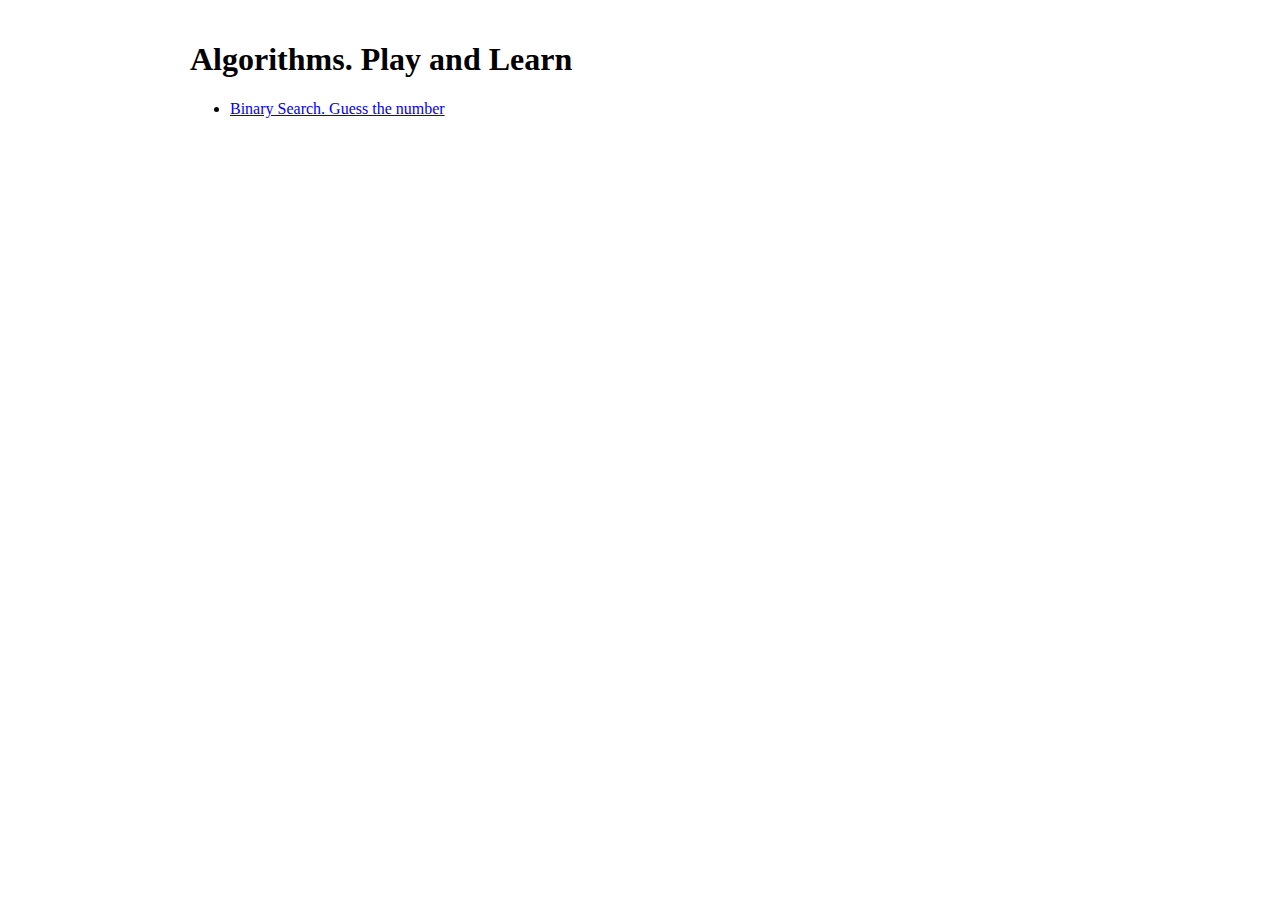
==== index.html @ d9b942a3 "init first algorithm" ====
<!DOCTYPE html>
<html lang="en">
<head>
    <meta charset="UTF-8">
    <meta http-equiv="X-UA-Compatible" content="IE=edge">
    <meta name="viewport" content="width=device-width, initial-scale=1.0">
    <title>Document</title>
    <link rel="stylesheet" href="./index.css">
</head>
<body>
    <h1>Algorithms. Play and Learn</h1>
    <ul>
        <li><a href="./binary-search.html">Binary Search. Guess the number</a></li>
    </ul>

    <!-- <script type="module" src="./index.js"></script> -->
</body>
</html>
---- index.css ----
body {
    max-width: 900px;
    margin: auto;
    padding: 20px;
}
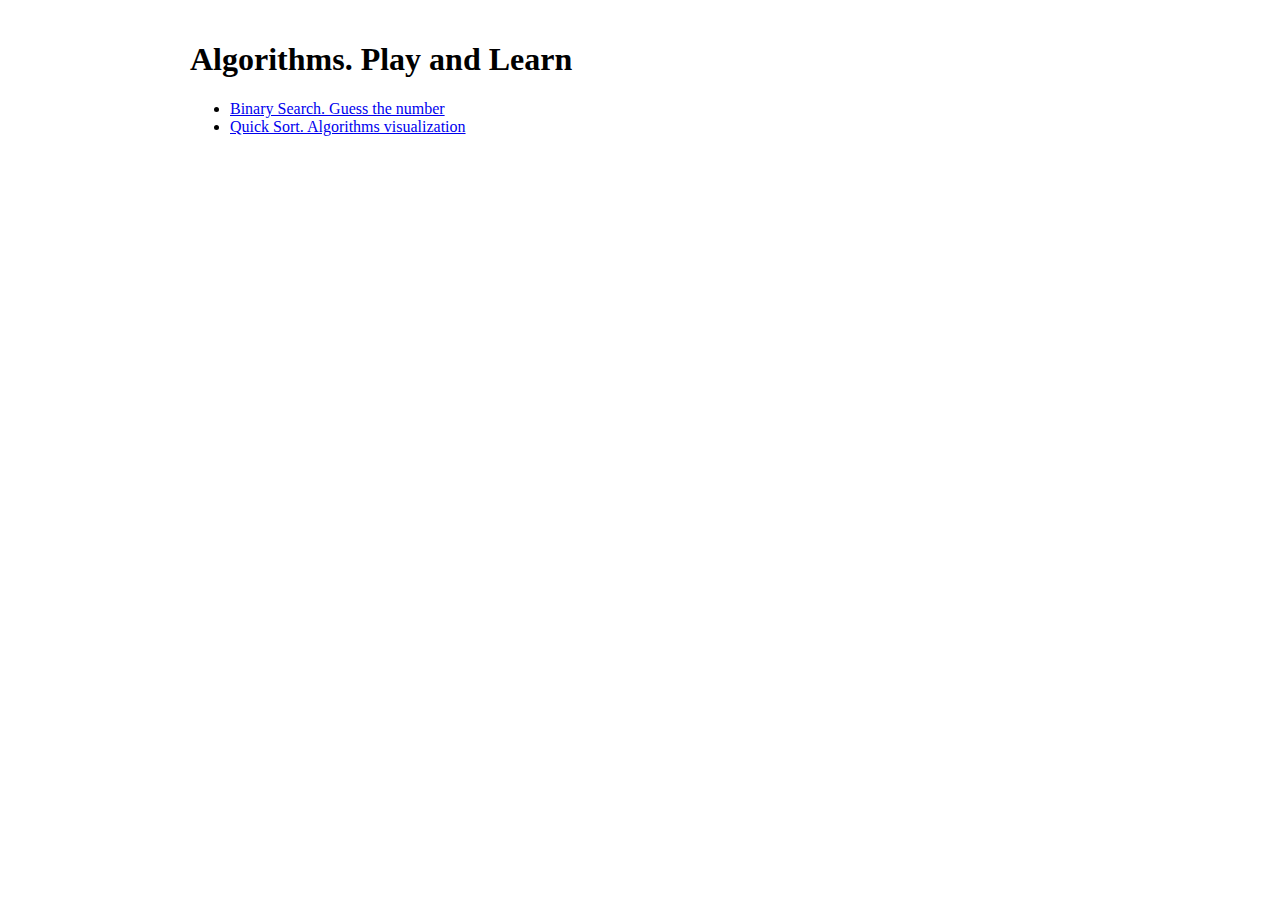
==== commit d30977e8: "add quick sort algorithms" ====
--- a/index.html
+++ b/index.html
@@ -4,13 +4,14 @@
     <meta charset="UTF-8">
     <meta http-equiv="X-UA-Compatible" content="IE=edge">
     <meta name="viewport" content="width=device-width, initial-scale=1.0">
-    <title>Document</title>
+    <title>Algorithms. Binary Search, Quick Sort</title>
     <link rel="stylesheet" href="./index.css">
 </head>
 <body>
     <h1>Algorithms. Play and Learn</h1>
     <ul>
-        <li><a href="./binary-search.html">Binary Search. Guess the number</a></li>
+        <li><a href="./binary-search/binary-search.html">Binary Search. Guess the number</a></li>
+        <li><a href="./quick-sort/quick-sort.html">Quick Sort. Algorithms visualization</a></li>
     </ul>
 
     <!-- <script type="module" src="./index.js"></script> -->
